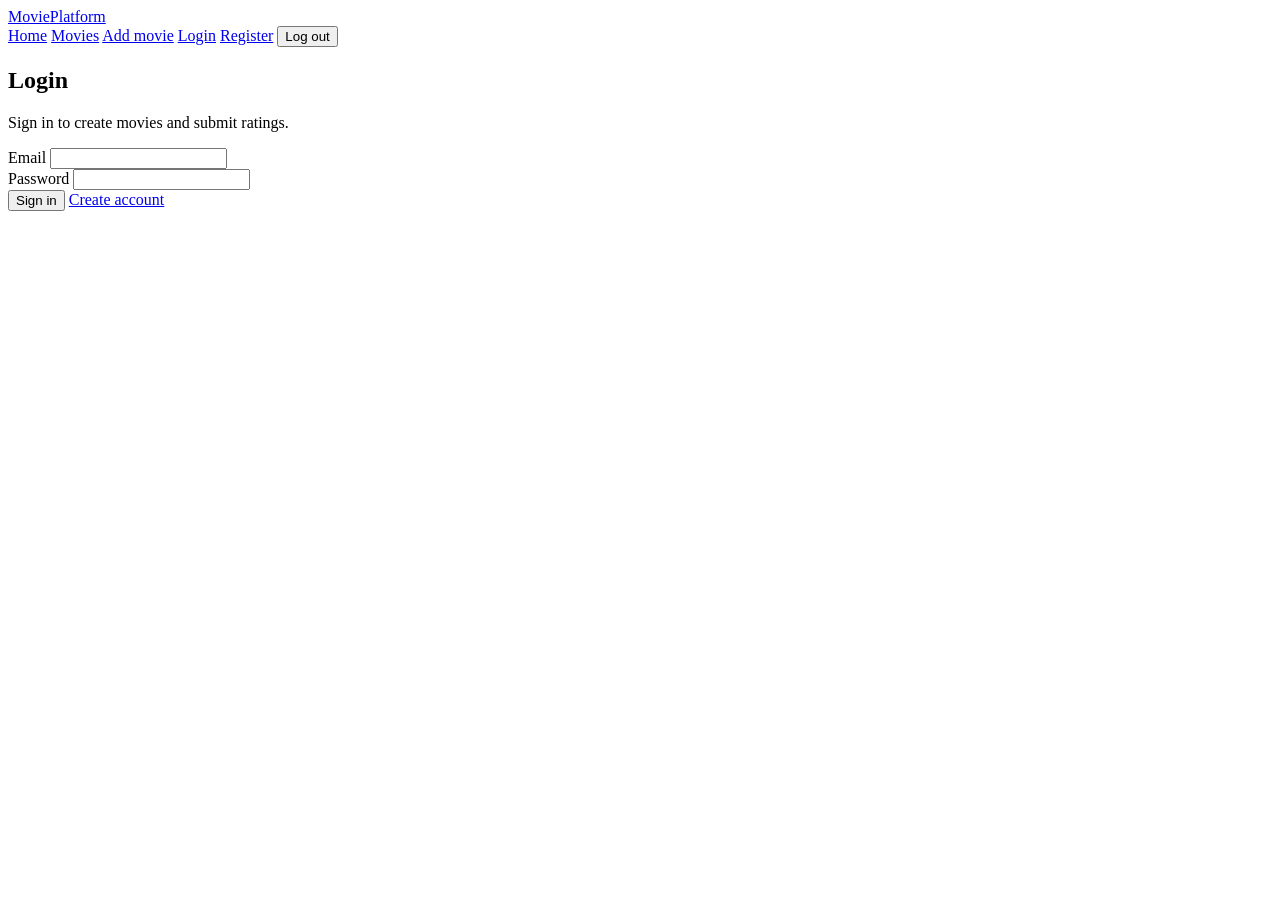
==== backend/MovieBooking/src/main/resources/static/login.html @ 2b535cc4 "Add basic HTML UI and fix local database startup. Serve a simple navigation frontend from static res" ====
<!DOCTYPE html>
<html lang="en">
<head>
  <meta charset="UTF-8" />
  <meta name="viewport" content="width=device-width, initial-scale=1" />
  <title>Login · Movie Platform</title>
  <link rel="stylesheet" href="/css/styles.css" />
</head>
<body>
  <header class="site-header">
    <div class="header-inner">
      <a class="brand" href="/index.html">Movie<span>Platform</span></a>
      <nav class="nav">
        <a href="/index.html" data-nav="index.html">Home</a>
        <a href="/movies.html" data-nav="movies.html">Movies</a>
        <a href="/movie-form.html" data-nav="movie-form.html">Add movie</a>
        <a href="/login.html" data-nav="login.html">Login</a>
        <a href="/register.html" data-nav="register.html">Register</a>
        <button type="button" class="btn btn-secondary" id="logout-btn">Log out</button>
        <span class="auth-state" id="auth-state"></span>
      </nav>
    </div>
  </header>

  <main>
    <section class="hero">
      <h1>Login</h1>
      <p>Sign in to create movies and submit ratings.</p>
    </section>

    <div id="msg" class="msg"></div>

    <section class="panel">
      <form id="login-form">
        <div class="field">
          <label for="email">Email</label>
          <input id="email" name="email" type="email" required />
        </div>
        <div class="field">
          <label for="password">Password</label>
          <input id="password" name="password" type="password" required minlength="8" />
        </div>
        <div class="btn-row">
          <button class="btn" type="submit">Sign in</button>
          <a class="btn btn-secondary" href="/register.html">Create account</a>
        </div>
      </form>
    </section>
  </main>

  <script src="/js/api.js"></script>
  <script src="/js/nav.js"></script>
  <script>
    document.getElementById("login-form").addEventListener("submit", async (e) => {
      e.preventDefault();
      const msg = document.getElementById("msg");
      clearMessage(msg);
      const email = document.getElementById("email").value.trim();
      const password = document.getElementById("password").value;
      try {
        const data = await api("/api/auth/login", {
          method: "POST",
          body: { email, password }
        });
        Auth.setSession(data.token, email);
        showMessage(msg, "Signed in. Redirecting…", "ok");
        setTimeout(() => (window.location.href = "/movies.html"), 600);
      } catch (err) {
        showMessage(msg, err.message, "error");
      }
    });
  </script>
</body>
</html>
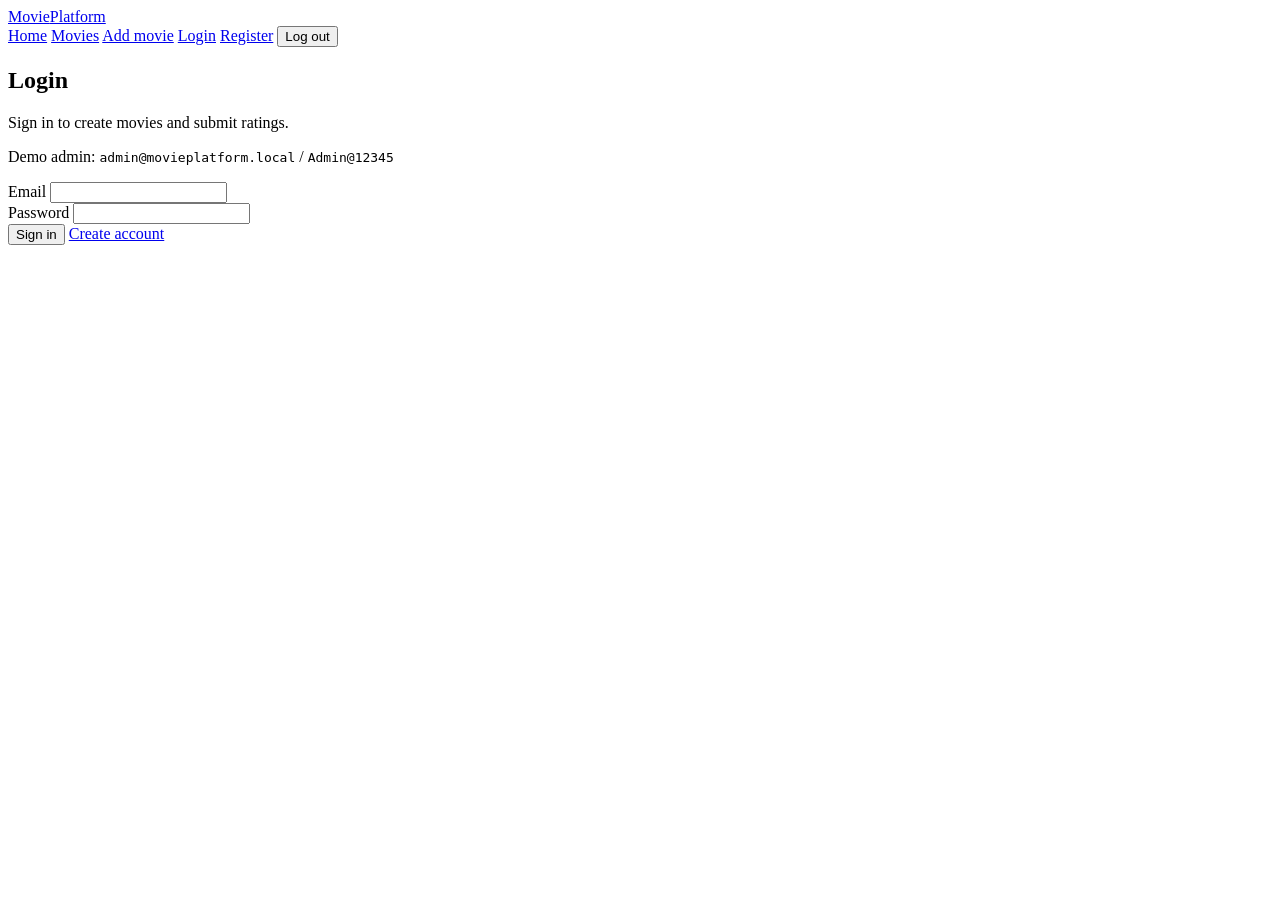
==== commit 0f208b24: "Fix rating overflow and clarify auth/error UX. Widen average_rating for 1–10 scores, return friendly" ====
--- a/backend/MovieBooking/src/main/resources/static/login.html
+++ b/backend/MovieBooking/src/main/resources/static/login.html
@@ -13,7 +13,7 @@
       <nav class="nav">
         <a href="/index.html" data-nav="index.html">Home</a>
         <a href="/movies.html" data-nav="movies.html">Movies</a>
-        <a href="/movie-form.html" data-nav="movie-form.html">Add movie</a>
+        <a href="/movie-form.html" data-nav="movie-form.html" data-admin-only>Add movie</a>
         <a href="/login.html" data-nav="login.html">Login</a>
         <a href="/register.html" data-nav="register.html">Register</a>
         <button type="button" class="btn btn-secondary" id="logout-btn">Log out</button>
@@ -26,6 +26,7 @@
     <section class="hero">
       <h1>Login</h1>
       <p>Sign in to create movies and submit ratings.</p>
+      <p class="muted">Demo admin: <code>admin@movieplatform.local</code> / <code>Admin@12345</code></p>
     </section>
 
     <div id="msg" class="msg"></div>
@@ -62,7 +63,12 @@
           method: "POST",
           body: { email, password }
         });
-        Auth.setSession(data.token, email);
+        Auth.setSession({
+          token: data.token,
+          email,
+          role: data.role,
+          userId: data.userId
+        });
         showMessage(msg, "Signed in. Redirecting…", "ok");
         setTimeout(() => (window.location.href = "/movies.html"), 600);
       } catch (err) {
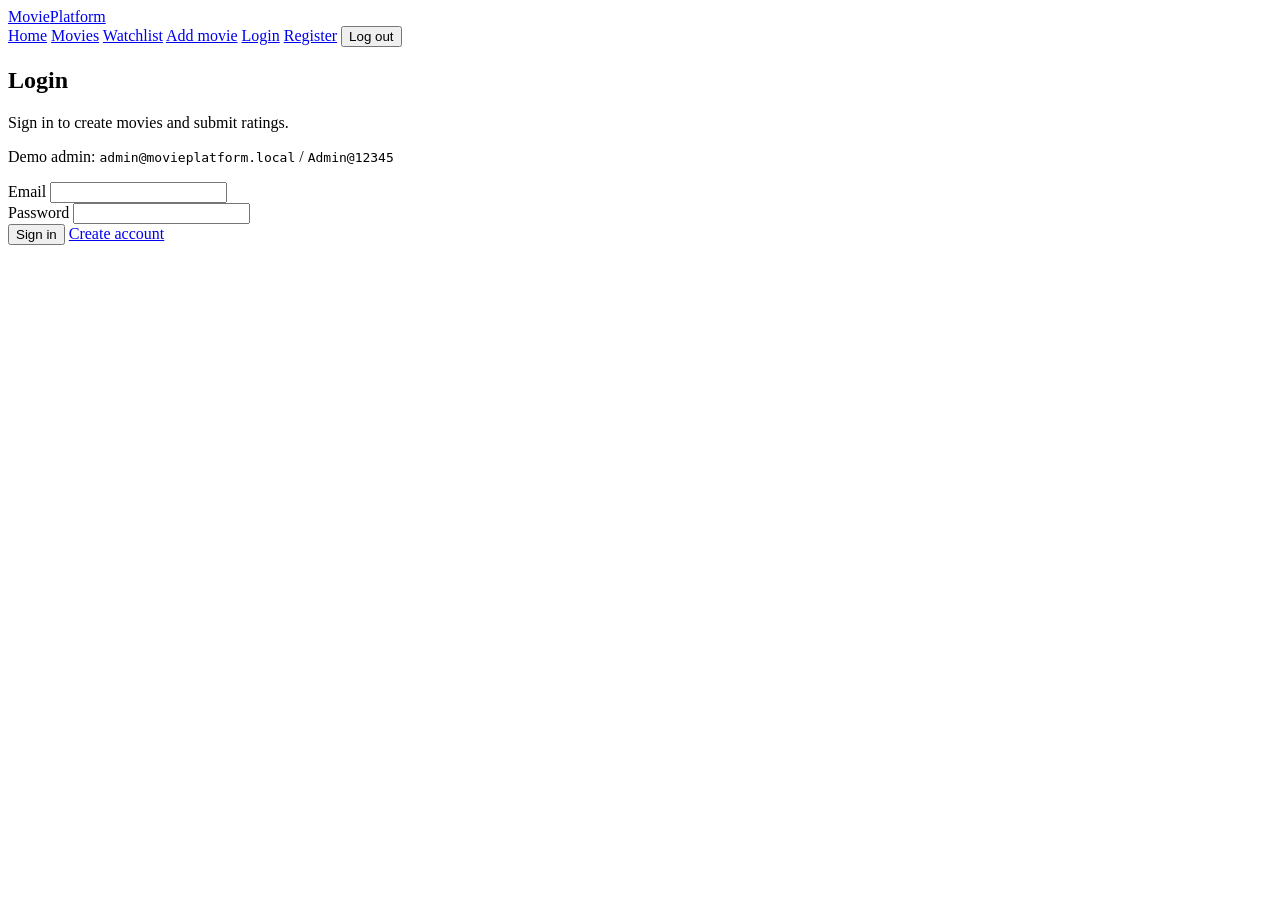
==== commit 1871e68e: "Add personal watchlist and written movie reviews. Introduce JWT-backed watchlist and independent tex" ====
--- a/backend/MovieBooking/src/main/resources/static/login.html
+++ b/backend/MovieBooking/src/main/resources/static/login.html
@@ -13,6 +13,7 @@
       <nav class="nav">
         <a href="/index.html" data-nav="index.html">Home</a>
         <a href="/movies.html" data-nav="movies.html">Movies</a>
+        <a href="/watchlist.html" data-nav="watchlist.html" data-auth-only>Watchlist</a>
         <a href="/movie-form.html" data-nav="movie-form.html" data-admin-only>Add movie</a>
         <a href="/login.html" data-nav="login.html">Login</a>
         <a href="/register.html" data-nav="register.html">Register</a>
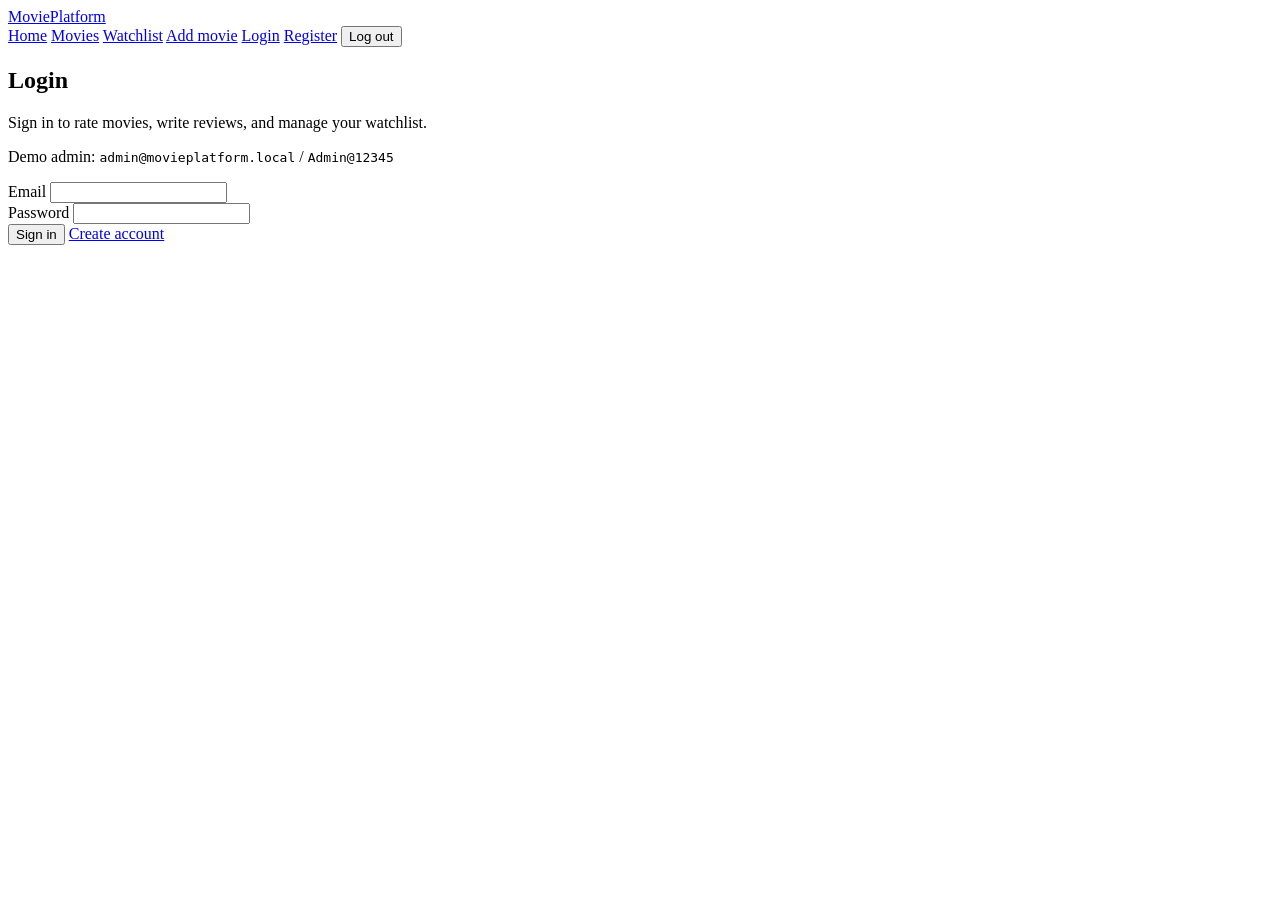
==== commit 84978f1d: "Polish the UI, seed a 30-movie demo catalog, and fix auth config warnings. Replace page-number pagin" ====
--- a/backend/MovieBooking/src/main/resources/static/login.html
+++ b/backend/MovieBooking/src/main/resources/static/login.html
@@ -26,7 +26,7 @@
   <main>
     <section class="hero">
       <h1>Login</h1>
-      <p>Sign in to create movies and submit ratings.</p>
+      <p>Sign in to rate movies, write reviews, and manage your watchlist.</p>
       <p class="muted">Demo admin: <code>admin@movieplatform.local</code> / <code>Admin@12345</code></p>
     </section>
 
